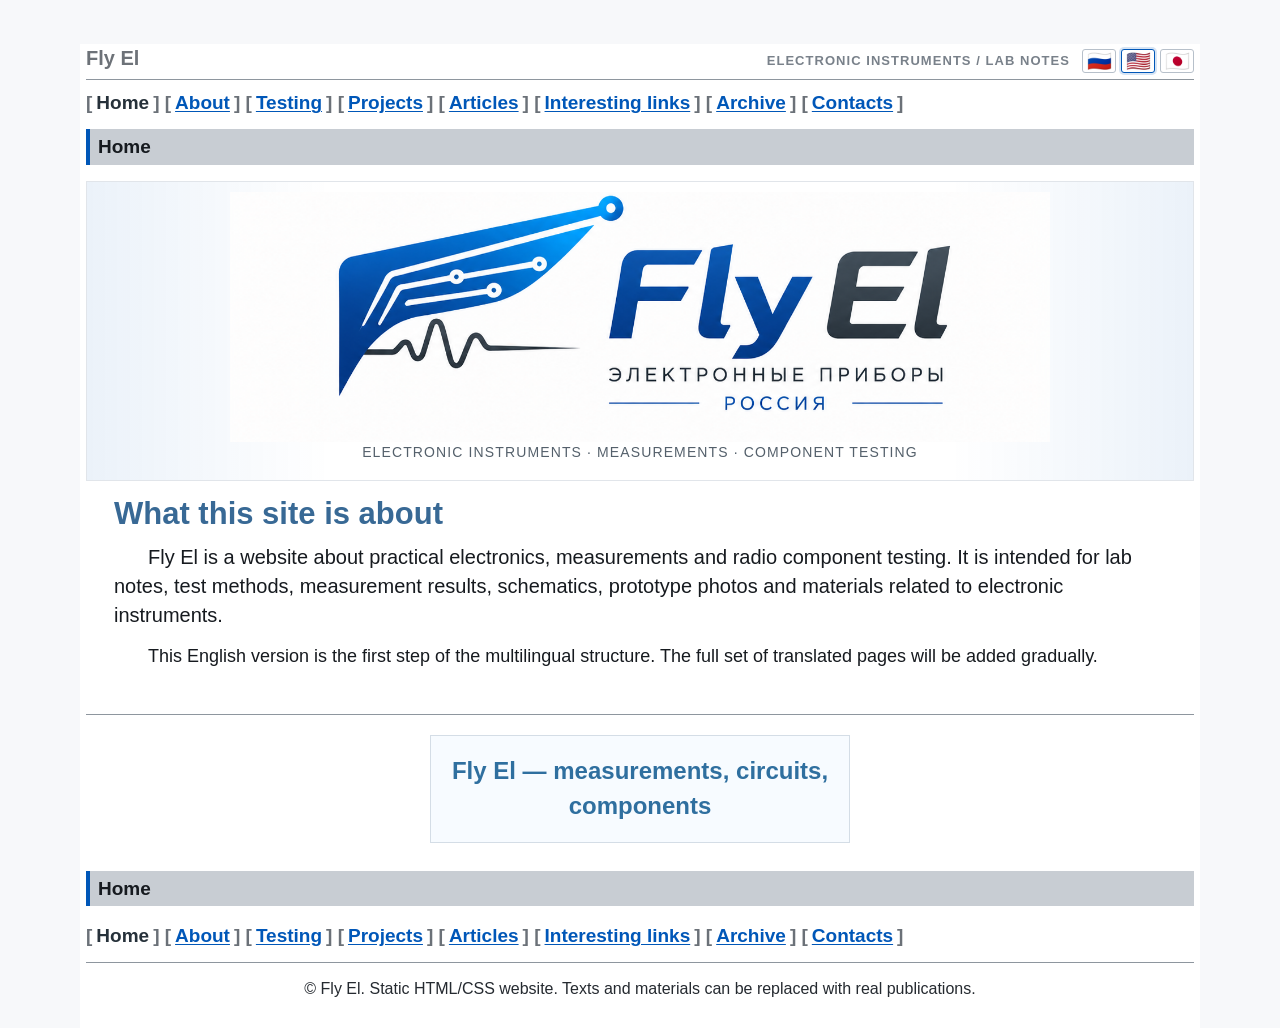
==== en/index.html @ 81bb4ee6 "Add English homepage placeholder" ====
<!doctype html>
<html lang="en">
<head>
    <meta charset="utf-8">
    <meta name="viewport" content="width=device-width, initial-scale=1">
    <title>Fly El — electronic instruments and measurements</title>
    <meta name="description" content="Fly El: electronic instruments, measurements, radio component testing, projects and lab notes.">
    <link rel="stylesheet" href="../css/style.css?v=20260625-1">
</head>
<body>
    <div class="page">
        <header>
            <div class="top-title">
                <div>Fly El</div>
                <div class="top-tools">
                    <div class="tagline">electronic instruments / lab notes</div>
                    <nav class="lang-switcher" aria-label="Language selection">
                        <a class="lang-flag" href="../index.html" hreflang="ru" lang="ru" title="Русский" aria-label="Русский">🇷🇺</a>
                        <a class="lang-flag current" href="index.html" hreflang="en" lang="en" title="English" aria-label="English">🇺🇸</a>
                        <a class="lang-flag" href="../ja/index.html" hreflang="ja" lang="ja" title="日本語" aria-label="日本語">🇯🇵</a>
                    </nav>
                </div>
            </div>
            <nav class="nav" aria-label="Main navigation">
                [<a class="current" href="index.html">Home</a>]
                [<a href="#">About</a>]
                [<a href="#">Testing</a>]
                [<a href="#">Projects</a>]
                [<a href="#">Articles</a>]
                [<a href="#">Interesting links</a>]
                [<a href="#">Archive</a>]
                [<a href="#">Contacts</a>]
            </nav>
        </header>
        <main>
            <div class="bar">Home</div>

            <section class="hero-logo" aria-label="Fly El logo">
                <img src="../assets/img/fly-el-logo-rus.png" alt="Fly El — electronic instruments">
                <div class="hero-note">electronic instruments · measurements · component testing</div>
            </section>

            <section class="section">
                <h1>What this site is about</h1>
                <p class="lead indent">
                    Fly El is a website about practical electronics, measurements and radio component testing.
                    It is intended for lab notes, test methods, measurement results, schematics, prototype photos
                    and materials related to electronic instruments.
                </p>
                <p class="indent">
                    This English version is the first step of the multilingual structure. The full set of translated
                    pages will be added gradually.
                </p>
            </section>
        </main>
        <div class="footer-line"></div>
        <div class="footer-badge">Fly El — measurements, circuits, components</div>
        <footer>
            <div class="bar">Home</div>
            <nav class="nav" aria-label="Main navigation">
                [<a class="current" href="index.html">Home</a>]
                [<a href="#">About</a>]
                [<a href="#">Testing</a>]
                [<a href="#">Projects</a>]
                [<a href="#">Articles</a>]
                [<a href="#">Interesting links</a>]
                [<a href="#">Archive</a>]
                [<a href="#">Contacts</a>]
            </nav>
            <div class="footer-copy">© Fly El. Static HTML/CSS website. Texts and materials can be replaced with real publications.</div>
        </footer>
    </div>
</body>
</html>
---- css/style.css ----
:root {
    --blue: #0057b8;
    --blue-dark: #003f86;
    --blue-soft: #eaf4ff;
    --graphite: #26313a;
    --text: #161a1f;
    --muted: #68727d;
    --line: #b7c0ca;
    --bar: #c8cdd3;
    --paper: #ffffff;
    --site-bg: #f7f8fa;
}

* {
    box-sizing: border-box;
}

html {
    font-size: 16px;
}

body {
    margin: 0;
    background: var(--site-bg);
    color: var(--text);
    font-family: Arial, Helvetica, sans-serif;
    line-height: 1.45;
}

a {
    color: var(--blue);
    font-weight: 700;
    text-decoration: underline;
    text-underline-offset: 2px;
}

a:hover,
a:focus {
    color: var(--blue-dark);
}

.page {
    width: min(1120px, calc(100% - 42px));
    margin: 44px auto 0;
    background: var(--paper);
    padding: 0 6px 28px;
}

.top-title {
    display: flex;
    justify-content: space-between;
    align-items: baseline;
    gap: 16px;
    padding: 0 0 6px;
    border-bottom: 1px solid #8e969e;
    color: #6d7278;
    font-size: 20px;
    font-weight: 700;
}

.top-title .tagline {
    color: #79818a;
    font-size: 13px;
    font-weight: 700;
    letter-spacing: 0.08em;
    text-transform: uppercase;
}

.top-tools {
    display: flex;
    align-items: center;
    justify-content: flex-end;
    gap: 12px;
    flex-wrap: wrap;
}

.lang-switcher {
    display: inline-flex;
    align-items: center;
    gap: 5px;
}

.lang-flag {
    display: inline-flex;
    align-items: center;
    justify-content: center;
    width: 34px;
    height: 24px;
    border: 1px solid #b7c0ca;
    border-radius: 3px;
    background: #ffffff;
    font-size: 20px;
    line-height: 1;
    text-decoration: none;
}

.lang-flag:hover,
.lang-flag:focus {
    border-color: var(--blue);
    background: var(--blue-soft);
    text-decoration: none;
}

.lang-flag.current {
    border-color: var(--blue);
    box-shadow: 0 0 0 2px rgba(0, 87, 184, 0.16);
}

.nav {
    margin: 9px 0 12px;
    color: #6b7178;
    font-size: 19px;
    font-weight: 700;
}

.nav a {
    margin: 0 4px;
}

.nav .current {
    color: var(--graphite);
    text-decoration: none;
}

.bar {
    margin: 0 0 16px;
    padding: 4px 8px;
    background: var(--bar);
    border-left: 4px solid var(--blue);
    font-size: 19px;
    font-weight: 700;
}

.hero-logo {
    padding: 10px 0 14px;
    text-align: center;
    background:
        linear-gradient(90deg, rgba(0,87,184,0.08), rgba(255,255,255,0) 22%, rgba(255,255,255,0) 78%, rgba(0,87,184,0.08)),
        #fff;
    border: 1px solid #e1e5ea;
    overflow: hidden;
}

.hero-logo img {
    display: block;
    width: min(820px, 92%);
    height: 250px;
    object-fit: cover;
    object-position: center;
    margin: 0 auto;
}

.hero-note {
    width: min(820px, 92%);
    margin: 0 auto 4px;
    color: #54606b;
    font-size: 14px;
    letter-spacing: 0.08em;
    text-align: center;
    text-transform: uppercase;
}

.section {
    padding: 16px 28px 4px;
}

h1,
h2,
h3 {
    margin: 0 0 12px;
    color: #386995;
    line-height: 1.1;
}

h1 {
    font-size: 31px;
}

h2 {
    font-size: 29px;
}

h3 {
    color: #1f5f9f;
    font-size: 20px;
}

p {
    margin: 0 0 13px;
    font-size: 18px;
}

.lead {
    font-size: 20px;
}

.lead[lang="ja"] {
    font-size: 21px;
    line-height: 1.65;
}

.indent {
    text-indent: 34px;
}

.news-layout {
    display: grid;
    grid-template-columns: minmax(0, 0.95fr) minmax(320px, 1.35fr);
    gap: 26px;
    align-items: start;
}

.lab-panel {
    min-height: 270px;
    padding: 18px;
    border: 1px solid #cfd7df;
    background:
        radial-gradient(circle at 82% 22%, rgba(0, 132, 255, 0.17), transparent 17%),
        linear-gradient(135deg, #f8fbff 0%, #eaf2fb 100%);
    overflow: hidden;
    position: relative;
}

.lab-panel::before {
    content: "";
    position: absolute;
    inset: 20px 20px auto auto;
    width: 42%;
    height: 2px;
    background: var(--blue);
    box-shadow:
        -38px 52px 0 var(--blue),
        -82px 104px 0 var(--blue),
        -122px 156px 0 var(--blue);
    opacity: 0.45;
    transform: rotate(-12deg);
}

.lab-panel::after {
    content: "";
    position: absolute;
    left: 18px;
    right: 18px;
    bottom: 52px;
    height: 64px;
    background:
        linear-gradient(90deg, transparent 0 8%, #27313a 8% 12%, transparent 12% 20%, #27313a 20% 24%, transparent 24% 36%, #27313a 36% 42%, transparent 42%),
        linear-gradient(#d9e2ec 1px, transparent 1px),
        linear-gradient(90deg, #d9e2ec 1px, transparent 1px);
    background-size: auto, 24px 24px, 24px 24px;
    opacity: 0.65;
}

.lab-panel-title {
    position: relative;
    z-index: 1;
    display: inline-block;
    padding: 8px 12px;
    background: #fff;
    border-left: 5px solid var(--blue);
    color: var(--graphite);
    font-size: 17px;
    font-weight: 700;
}

.lab-panel-table {
    position: absolute;
    left: 18px;
    right: 18px;
    bottom: 14px;
    z-index: 1;
    display: grid;
    grid-template-columns: repeat(3, 1fr);
    border: 1px solid #c1ccd7;
    background: rgba(255,255,255,0.88);
    color: #26313a;
    font-size: 13px;
    font-weight: 700;
}

.lab-panel-table span {
    padding: 7px 8px;
    border-right: 1px solid #c1ccd7;
}

.lab-panel-table span:last-child {
    border-right: 0;
}

.link-list {
    margin: 0 0 22px 34px;
    padding: 0;
    list-style: none;
    font-size: 18px;
}

.link-list li {
    margin: 3px 0;
}

.category-title {
    margin: 22px 0 4px 34px;
    color: var(--blue-dark);
    font-size: 19px;
    font-weight: 700;
}

.cards {
    display: grid;
    grid-template-columns: repeat(3, 1fr);
    gap: 14px;
    margin: 8px 0 22px;
}

.card {
    padding: 14px 15px;
    border: 1px solid #cfd7df;
    border-top: 4px solid var(--blue);
    background: #fbfdff;
}

.card p {
    color: #34404a;
    font-size: 16px;
}

.card .meta {
    margin-bottom: 7px;
    color: #6b7782;
    font-size: 12px;
    font-weight: 700;
    letter-spacing: 0.08em;
    text-transform: uppercase;
}

.simple-table {
    width: 100%;
    margin: 12px 0 24px;
    border-collapse: collapse;
    font-size: 16px;
}

.simple-table th,
.simple-table td {
    padding: 8px 9px;
    border: 1px solid #cbd4dc;
    text-align: left;
    vertical-align: top;
}

.simple-table th {
    background: #edf3f9;
    color: #26313a;
}

.footer-line {
    margin: 28px 0 20px;
    border-top: 1px solid #8e969e;
}

.footer-badge {
    width: min(420px, 90%);
    margin: 0 auto 28px;
    padding: 18px;
    border: 1px solid #d4dde6;
    background: #f7fbff;
    color: #2f6f9f;
    font-size: 24px;
    font-weight: 700;
    text-align: center;
}

.footer-copy {
    padding-top: 14px;
    border-top: 1px solid #8e969e;
    color: #252a30;
    font-size: 16px;
    text-align: center;
}

.note {
    padding: 12px 14px;
    border-left: 5px solid var(--blue);
    background: var(--blue-soft);
}

.note p {
    font-size: 17px;
}

.langs {
    color: #737b84;
    font-size: 15px;
    font-weight: 700;
}

.langs a {
    margin: 0 2px;
}

@media (max-width: 820px) {
    .page {
        width: min(100% - 20px, 1120px);
        margin-top: 18px;
    }

    .top-title {
        display: block;
    }

    .top-tools {
        margin-top: 6px;
        justify-content: space-between;
    }

    .top-title .tagline {
        display: block;
        margin-top: 4px;
    }

    .lang-flag {
        width: 32px;
        height: 23px;
        font-size: 19px;
    }

    .nav {
        font-size: 17px;
        line-height: 1.8;
    }

    .hero-logo {
        padding: 6px 0 10px;
    }

    .hero-logo img {
        width: 92%;
        height: 90px;
        object-fit: cover;
        object-position: center 46%;
    }

    .section {
        padding: 14px 12px 2px;
    }

    p,
    .lead,
    .link-list {
        font-size: 17px;
    }

    .lead[lang="ja"] {
        font-size: 18px;
        line-height: 1.65;
    }

    h1,
    h2 {
        font-size: 26px;
    }

    .news-layout,
    .cards {
        grid-template-columns: 1fr;
    }

    .lab-panel {
        min-height: 230px;
    }
}
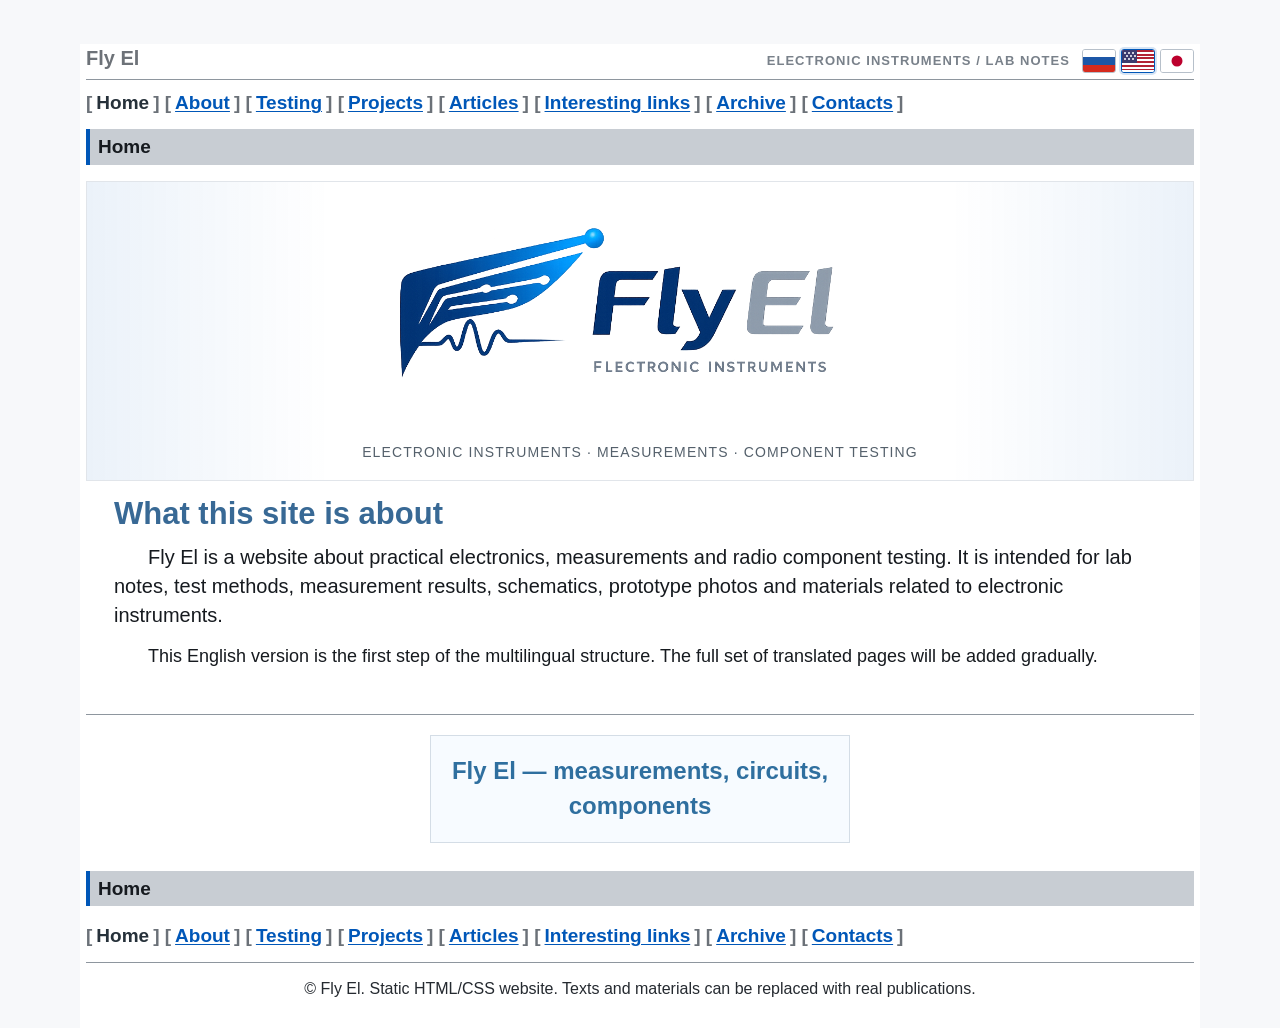
==== commit 57d19c2a: "Use English logo and CSS drawn flags" ====
--- a/en/index.html
+++ b/en/index.html
@@ -6,6 +6,7 @@
     <title>Fly El — electronic instruments and measurements</title>
     <meta name="description" content="Fly El: electronic instruments, measurements, radio component testing, projects and lab notes.">
     <link rel="stylesheet" href="../css/style.css?v=20260625-1">
+    <link rel="stylesheet" href="../css/lang.css?v=20260625-1">
 </head>
 <body>
     <div class="page">
@@ -15,9 +16,9 @@
                 <div class="top-tools">
                     <div class="tagline">electronic instruments / lab notes</div>
                     <nav class="lang-switcher" aria-label="Language selection">
-                        <a class="lang-flag" href="../index.html" hreflang="ru" lang="ru" title="Русский" aria-label="Русский">🇷🇺</a>
-                        <a class="lang-flag current" href="index.html" hreflang="en" lang="en" title="English" aria-label="English">🇺🇸</a>
-                        <a class="lang-flag" href="../ja/index.html" hreflang="ja" lang="ja" title="日本語" aria-label="日本語">🇯🇵</a>
+                        <a class="lang-flag" href="../index.html" hreflang="ru" lang="ru" title="Русский" aria-label="Русский"><span class="flag-icon flag-ru"></span></a>
+                        <a class="lang-flag current" href="index.html" hreflang="en" lang="en" title="English" aria-label="English"><span class="flag-icon flag-us"></span></a>
+                        <a class="lang-flag" href="../ja/index.html" hreflang="ja" lang="ja" title="日本語" aria-label="日本語"><span class="flag-icon flag-jp"></span></a>
                     </nav>
                 </div>
             </div>
@@ -36,7 +37,7 @@
             <div class="bar">Home</div>
 
             <section class="hero-logo" aria-label="Fly El logo">
-                <img src="../assets/img/fly-el-logo-rus.png" alt="Fly El — electronic instruments">
+                <img src="../assets/img/fly-el-logo-eng.png" alt="Fly El — electronic instruments">
                 <div class="hero-note">electronic instruments · measurements · component testing</div>
             </section>
 
--- a/css/lang.css
+++ b/css/lang.css
@@ -0,0 +1,76 @@
+.lang-flag {
+    overflow: hidden;
+    padding: 0;
+}
+
+.flag-icon {
+    position: relative;
+    display: block;
+    width: 100%;
+    height: 100%;
+}
+
+.flag-ru {
+    background:
+        linear-gradient(
+            to bottom,
+            #ffffff 0 33.33%,
+            #1c57a7 33.33% 66.66%,
+            #d52b1e 66.66% 100%
+        );
+}
+
+.flag-us {
+    background:
+        repeating-linear-gradient(
+            to bottom,
+            #b22234 0 1.85px,
+            #ffffff 1.85px 3.7px
+        );
+}
+
+.flag-us::before {
+    content: "";
+    position: absolute;
+    left: 0;
+    top: 0;
+    width: 15px;
+    height: 13px;
+    background: #3c3b6e;
+}
+
+.flag-us::after {
+    content: "";
+    position: absolute;
+    left: 2px;
+    top: 2px;
+    width: 2px;
+    height: 2px;
+    border-radius: 50%;
+    background: #ffffff;
+    box-shadow:
+        4px 0 #ffffff,
+        8px 0 #ffffff,
+        2px 3px #ffffff,
+        6px 3px #ffffff,
+        10px 3px #ffffff,
+        0 6px #ffffff,
+        4px 6px #ffffff,
+        8px 6px #ffffff;
+}
+
+.flag-jp {
+    background: #ffffff;
+}
+
+.flag-jp::before {
+    content: "";
+    position: absolute;
+    left: 50%;
+    top: 50%;
+    width: 11px;
+    height: 11px;
+    border-radius: 50%;
+    background: #bc002d;
+    transform: translate(-50%, -50%);
+}
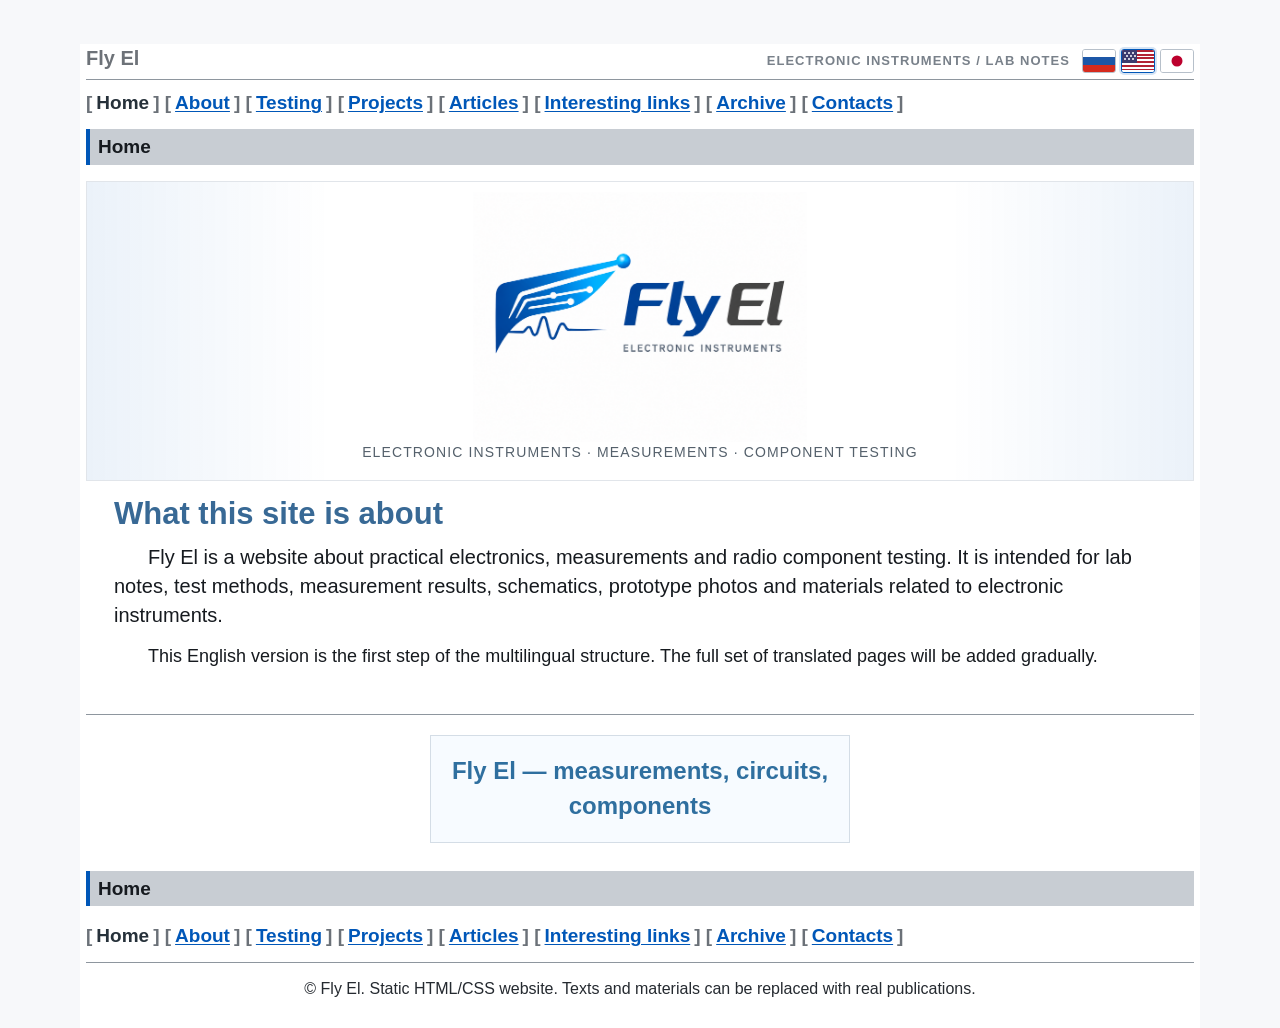
==== commit 9a34d39f: "Apply logo scaling to English homepage" ====
--- a/en/index.html
+++ b/en/index.html
@@ -7,6 +7,7 @@
     <meta name="description" content="Fly El: electronic instruments, measurements, radio component testing, projects and lab notes.">
     <link rel="stylesheet" href="../css/style.css?v=20260625-1">
     <link rel="stylesheet" href="../css/lang.css?v=20260625-1">
+    <link rel="stylesheet" href="../css/logo-scale.css?v=20260625-1">
 </head>
 <body>
     <div class="page">
@@ -37,7 +38,7 @@
             <div class="bar">Home</div>
 
             <section class="hero-logo" aria-label="Fly El logo">
-                <img src="../assets/img/fly-el-logo-eng.png" alt="Fly El — electronic instruments">
+                <img class="site-logo site-logo-en" src="../assets/img/fly-el-logo-eng.png" alt="Fly El — electronic instruments">
                 <div class="hero-note">electronic instruments · measurements · component testing</div>
             </section>
 
@@ -72,4 +73,4 @@
         </footer>
     </div>
 </body>
-</html>+</html>
--- a/css/logo-scale.css
+++ b/css/logo-scale.css
@@ -0,0 +1,48 @@
+.hero-logo img
+{
+    display: block;
+    height: 250px;
+    object-fit: contain;
+    object-position: center;
+    margin: 0 auto;
+}
+
+.site-logo-ru
+{
+    width: min(900px, 94%);
+}
+
+.site-logo-en
+{
+    width: min(980px, 96%);
+}
+
+.site-logo-ja
+{
+    width: min(940px, 95%);
+}
+
+@media (max-width: 820px)
+{
+    .hero-logo img
+    {
+        height: 110px;
+        object-fit: contain;
+        object-position: center;
+    }
+
+    .site-logo-ru
+    {
+        width: 94%;
+    }
+
+    .site-logo-en
+    {
+        width: 96%;
+    }
+
+    .site-logo-ja
+    {
+        width: 95%;
+    }
+}
